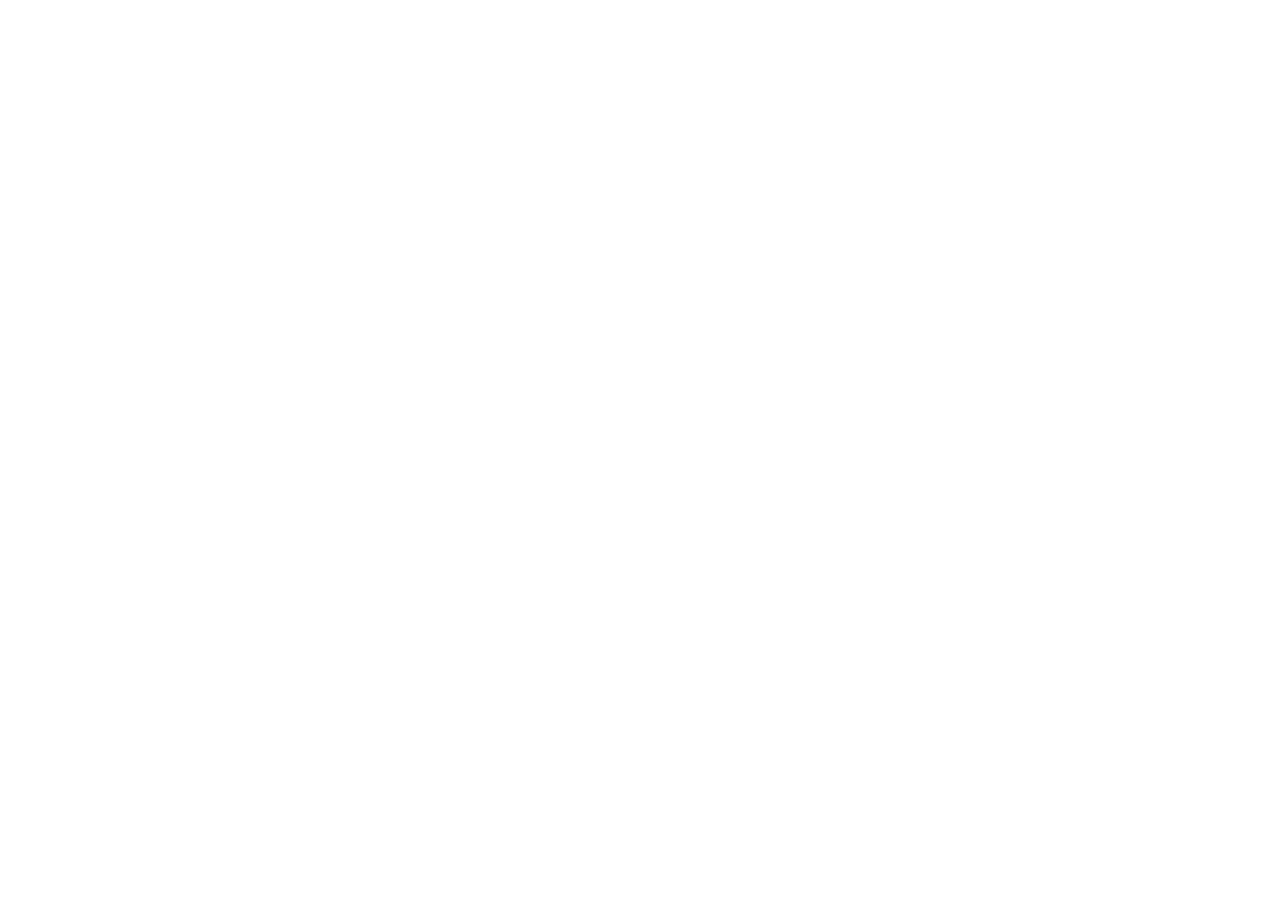
==== index_local.html @ d403ea10 "made widget smaller" ====
<!DOCTYPE html PUBLIC "-//W3C//DTD HTML 4.01 Transitional//EN" "http://www.w3c.org/TR/1999/REC-html401-19991224/loose.dtd">

<html class="no-js" lang="en">
<head>
    <meta charset="UTF-8">

    <meta http-equiv="X-UA-Compatible" content="IE=edge,chrome=1">
    <!-- <title>Transcend TS SDHC6</title> -->
    <title>Apple Iphone 4</title>

    <meta name="description" content="">
    <meta name="viewport" content="width=device-width">
</head>

<body style="margin: 200px auto; width: 600px;">

<div data-widget-id='Iudf6Rt0' id="smw" class="smw preload preload-js"></div>
<script type="text/javascript" charset="UTF-8" src="http://socialmart.ru/widget/1/js/libs/jquery-1.7.1.min.js"></script>
<script type="text/javascript" charset="UTF-8">
    $smwJq = jQuery.noConflict();
</script>
<script type="text/javascript" charset="UTF-8" src="js/smw.js"></script>
<script type="text/javascript" charset="UTF-8">
    $smwJq('document').ready(function() {
        $smwJq('.smw').SocialMart({
            title: $smwJq(document).find("title").text(),
            serverUrl: 'http://socialmart.ru',
            linksRoot:'',
            regionId:213,
            limit:1
        });
    });
</script>
</body>
</html>
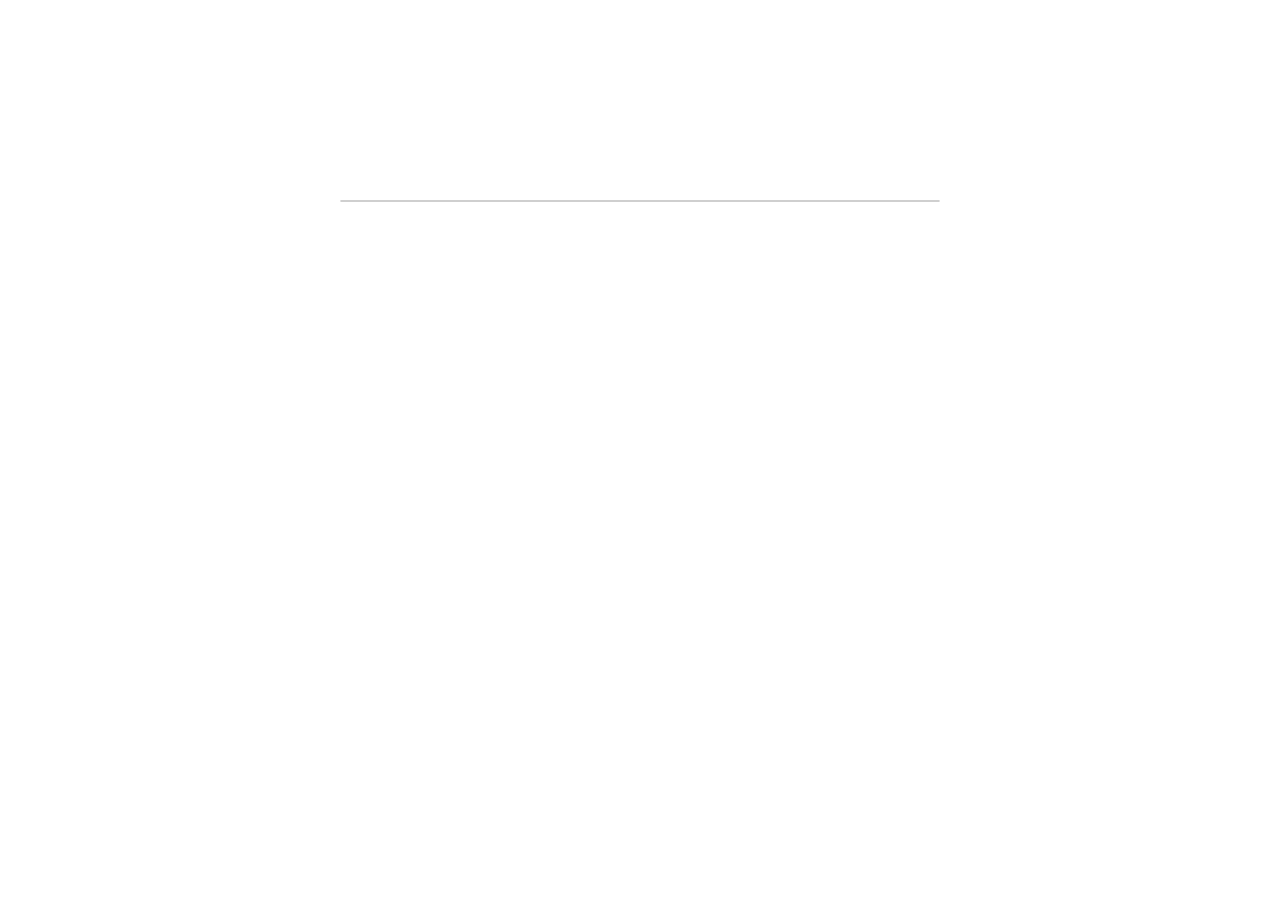
==== commit 7bd6f0cf: "add white theme" ====
--- a/index_local.html
+++ b/index_local.html
@@ -6,15 +6,17 @@
 
     <meta http-equiv="X-UA-Compatible" content="IE=edge,chrome=1">
     <!-- <title>Transcend TS SDHC6</title> -->
-    <title>Apple Iphone 4</title>
+    <title>Apple Iphone 5</title>
 
     <meta name="description" content="">
     <meta name="viewport" content="width=device-width">
+    <!--<link rel="stylesheet" href="css/themes/theme_default.css"/>-->
+    <link rel="stylesheet" href="css/themes/theme_white.css"/>
 </head>
 
 <body style="margin: 200px auto; width: 600px;">
 
-<div data-widget-id='Iudf6Rt0' id="smw" class="smw preload preload-js"></div>
+<div data-widget-id='Iudf6Rt0' id="smw" class="smw smw_default preload preload-js"></div>
 <script type="text/javascript" charset="UTF-8" src="http://socialmart.ru/widget/1/js/libs/jquery-1.7.1.min.js"></script>
 <script type="text/javascript" charset="UTF-8">
     $smwJq = jQuery.noConflict();
@@ -31,6 +33,11 @@
         });
     });
 </script>
+<script>document.write('<script src="http://'
+    + (location.host || 'localhost').split(':')[0]
+    + ':35729/livereload.js?snipver=1"></'
+    + 'script>')</script>
+
 </body>
 </html>
 
--- a/css/themes/theme_default.css
+++ b/css/themes/theme_default.css
@@ -0,0 +1 @@
+.images-sprite,#smw .smw__logo,#smw .smw__tab__nav__info:before,#smw .smw__tab__nav__reviews:before,#smw .smw__tab__nav__prices:before,#smw .smw__impression__head__rate,#smw .smw__impression__head__rate_empty,#smw .smw__impression__list__item__tu:before,#smw .smw__impression__list__item__td:before,#smw .smw__impression__list__item__comments:before,#smw .smw__impression__list__item__has,#smw .smw__impression__list__item__like,#smw .smw__impression__list__item__rate:before,#smw .logo,#smw .where-to-buy input[type=submit],#smw .smw__prices__buy:before{background:url('../../images/images-s7b0a4d23b4.png') no-repeat}#smw .smw__header{color:#000;background-image:-webkit-gradient(linear, 50% 0%, 50% 100%, color-stop(0%, #f4f4f4), color-stop(100%, #f5f5f5));background-image:-webkit-linear-gradient(top, #f4f4f4,#f5f5f5);background-image:-moz-linear-gradient(top, #f4f4f4,#f5f5f5);background-image:-o-linear-gradient(top, #f4f4f4,#f5f5f5);background-image:linear-gradient(top, #f4f4f4,#f5f5f5);-pie-background:linear-gradient(top, #f4f4f4,#f5f5f5);background:-ms-linear-gradient(top, #f4f4f4,#f5f5f5);behavior:url(PIE.htc);position:relative}#smw .smw__stuff-price{color:#005da4}#smw .smw__stuff-name{color:#0a3069 !important;font-size:19px !important}#smw .smw__stuff-img{border:1px solid #e4e4e4;background:#fff}#smw .smw__logo{background-position:0 -88px;height:39px;width:84px}#smw .smw__body a{color:#093064}#smw .smw__tab__nav a{background-image:-webkit-gradient(linear, 50% 0%, 50% 100%, color-stop(0%, #383736), color-stop(100%, #262626));background-image:-webkit-linear-gradient(top, #383736,#262626);background-image:-moz-linear-gradient(top, #383736,#262626);background-image:-o-linear-gradient(top, #383736,#262626);background-image:linear-gradient(top, #383736,#262626);-pie-background:linear-gradient(top, #383736,#262626);background:-ms-linear-gradient(top, #383736,#262626);behavior:url(PIE.htc);position:relative;color:#fff;text-shadow:1px 1px 0 #333230}#smw .smw__tab__nav a.active{background-image:-webkit-gradient(linear, 50% 0%, 50% 100%, color-stop(0%, #274879), color-stop(100%, #385f99));background-image:-webkit-linear-gradient(top, #274879,#385f99);background-image:-moz-linear-gradient(top, #274879,#385f99);background-image:-o-linear-gradient(top, #274879,#385f99);background-image:linear-gradient(top, #274879,#385f99);-pie-background:linear-gradient(top, #274879,#385f99);background:-ms-linear-gradient(top, #274879,#385f99);-webkit-box-shadow:0 1px 0 #1f1f1f inset;-moz-box-shadow:0 1px 0 #1f1f1f inset;box-shadow:0 1px 0 #1f1f1f inset}#smw .smw__tab__nav__info,#smw .smw__tab__nav__reviews,#smw .smw__tab__nav__prices{position:relative}#smw .smw__tab__nav__info:before,#smw .smw__tab__nav__reviews:before,#smw .smw__tab__nav__prices:before{content:'';position:absolute;left:9px;top:5px;display:block}#smw .smw__tab__nav__info:before{background-position:0 -620px;height:13px;width:15px}#smw .smw__tab__nav__reviews:before{background-position:0 -166px;height:15px;width:17px}#smw .smw__tab__nav__prices:before{background-position:0 -139px;height:15px;width:17px}#smw .smw__tab__nav__counter{color:#c0bfbf}#smw .smw__info__name{color:#aaa}#smw .smw__info__value{color:#000}#smw .smw__info__all{color:#004382 !important}#smw .smw__impression__head{background:#f5f9ff;color:#181818}#smw .smw__impression__head__rate{background-position:0 -419px;height:29px;width:27px;color:#fff;text-shadow:0 1px 0 #294812;line-height:28px}#smw .smw__impression__head__rate_empty{background-position:0 -485px}#smw .smw__impression__filter{color:#181818}#smw .smw__impression__filter a{color:#093064}#smw .smw__impression__list__item__tu:before{background-position:0 -526px}#smw .smw__impression__list__item__td:before{background-position:0 -573px;height:13px;width:12px}#smw .smw__impression__list__item__comments:before{background-position:0 -270px;height:13px;width:12px}#smw .smw__impression__list__item__has{background-position:0 -551px;height:10px;width:9px}#smw .smw__impression__list__item__like{background-position:0 -598px;height:10px;width:10px}#smw .smw__impression__list__item__date{color:#373737 !important}#smw .smw__impression__list__item__rate{height:12px}#smw .smw__impression__list__item__rate:before{background-position:0 -370px;height:12px;width:16px}#smw .logo{background-position:0 0;height:30px;width:137px}#smw .smw__prices__list__head{background:#e6f0fe}#smw .where-to-buy input[type=submit]{background-position:0 -193px;height:15px;width:14px}#smw .rate-sprite,#smw .smw__rate,#smw .smw__rate span{background:url('../../images/rate-s382a3ac806.png') no-repeat}#smw .smw__rate{background-position:0 -12px;background-repeat:repeat-x !important}#smw .smw__rate span{background-position:0 0;background-repeat:repeat-x !important;height:12px}#smw .smw__prices__list__table-head{background-image:-webkit-gradient(linear, 50% 0%, 50% 100%, color-stop(0%, #f5f9ff), color-stop(100%, #f5f9ff));background-image:-webkit-linear-gradient(top, #f5f9ff,#f5f9ff);background-image:-moz-linear-gradient(top, #f5f9ff,#f5f9ff);background-image:-o-linear-gradient(top, #f5f9ff,#f5f9ff);background-image:linear-gradient(top, #f5f9ff,#f5f9ff);-pie-background:linear-gradient(top, #f5f9ff,#f5f9ff);background:-ms-linear-gradient(top, #f5f9ff,#f5f9ff);-webkit-box-shadow:0 1px 0 #fff inset;-moz-box-shadow:0 1px 0 #fff inset;box-shadow:0 1px 0 #fff inset;behavior:url(PIE.htc);position:relative}#smw .smw__prices__list__table{color:#000}#smw .smw__prices__list__table th{background-image:-webkit-gradient(linear, 50% 0%, 50% 100%, color-stop(0%, #f5f9ff), color-stop(100%, #f5f9ff));background-image:-webkit-linear-gradient(top, #f5f9ff,#f5f9ff);background-image:-moz-linear-gradient(top, #f5f9ff,#f5f9ff);background-image:-o-linear-gradient(top, #f5f9ff,#f5f9ff);background-image:linear-gradient(top, #f5f9ff,#f5f9ff);-pie-background:linear-gradient(top, #f5f9ff,#f5f9ff);background:-ms-linear-gradient(top, #f5f9ff,#f5f9ff)}#smw .smw__prices__item:hover .smw__prices__list__cell{background:#faf8f1}#smw .smw__prices__buy{background-image:-webkit-gradient(linear, 50% 0%, 50% 100%, color-stop(0%, #5187b9), color-stop(100%, #46799b));background-image:-webkit-linear-gradient(top, #5187b9,#46799b);background-image:-moz-linear-gradient(top, #5187b9,#46799b);background-image:-o-linear-gradient(top, #5187b9,#46799b);background-image:linear-gradient(top, #5187b9,#46799b);-pie-background:linear-gradient(top, #5187b9,#46799b);background:-ms-linear-gradient(top, #5187b9,#46799b);-webkit-box-shadow:0px 1px 0px #83aacd inset;-moz-box-shadow:0px 1px 0px #83aacd inset;box-shadow:0px 1px 0px #83aacd inset;behavior:url(PIE.htc);position:relative;border:1px solid #637d91;color:#fff !important}#smw .smw__prices__buy:hover{background-image:-webkit-gradient(linear, 50% 0%, 50% 100%, color-stop(0%, #46799b), color-stop(100%, #5187b9));background-image:-webkit-linear-gradient(top, #46799b,#5187b9);background-image:-moz-linear-gradient(top, #46799b,#5187b9);background-image:-o-linear-gradient(top, #46799b,#5187b9);background-image:linear-gradient(top, #46799b,#5187b9);-pie-background:linear-gradient(top, #46799b,#5187b9);background:-ms-linear-gradient(top, #46799b,#5187b9)}#smw .smw__prices__buy:active{background:#46799b}#smw .smw__prices__buy:before{left:8px;top:7px;background-position:0 -345px;height:13px;width:11px}#smw .smw__prices__item__cost{color:#003e7d}#smw th.smw__prices__item__cost{color:#000}
--- a/css/themes/theme_white.css
+++ b/css/themes/theme_white.css
@@ -0,0 +1 @@
+.images-white-sprite,#smw.smw_default .smw__logo,#smw.smw_default .smw__prices__buy:before,#smw.smw_default .smw__impression__list__item__tu:before,#smw.smw_default .smw__impression__list__item__td:before,#smw.smw_default .smw__impression__list__item__comments:before,#smw.smw_default .smw__impression__list__item__has,#smw.smw_default .smw__impression__list__item__like,#smw.smw_default .smw__impression__list__item__rate:before{background:url('../../images/images-white-s85e9ee53ca.png') no-repeat}#smw.smw_default{-webkit-border-radius:10px;-moz-border-radius:10px;-ms-border-radius:10px;-o-border-radius:10px;border-radius:10px;overflow:hidden;border:1px solid #cfcfcf}#smw.smw_default .smw__header{background-image:-webkit-gradient(linear, 50% 0%, 50% 100%, color-stop(0%, #f9f9f8), color-stop(100%, #f9f9f8));background-image:-webkit-linear-gradient(top, #f9f9f8,#f9f9f8);background-image:-moz-linear-gradient(top, #f9f9f8,#f9f9f8);background-image:-o-linear-gradient(top, #f9f9f8,#f9f9f8);background-image:linear-gradient(top, #f9f9f8,#f9f9f8);-pie-background:linear-gradient(top, #f9f9f8,#f9f9f8);background:-ms-linear-gradient(top, #f9f9f8,#f9f9f8);background:#f9f9f8;color:#808080;font-size:12px}#smw.smw_default .smw__stuff-name{color:#000 !important;font-size:18px !important;font-weight:bold}#smw.smw_default .smw__stuff-price{font-size:12px;color:#000}#smw.smw_default .smw__stuff-img{background:0;border:0}#smw.smw_default .smw__logo{background-position:0 -30px;height:34px;width:87px}#smw.smw_default .smw__tab__nav li{border-left:2px solid #e5e5e4;padding:0 1px}#smw.smw_default .smw__tab__nav li:first-child{border-left:0}#smw.smw_default .smw__tab__nav a{color:#000;font-size:12px;padding:0 10px;background:#fdfdfc;text-shadow:0 0 0 #fdfdfc}#smw.smw_default .smw__tab__nav a:before{display:none}#smw.smw_default .smw__tab__nav a.active{background:#0cf;-webkit-box-shadow:0 0 0 #0cf inset;-moz-box-shadow:0 0 0 #0cf inset;box-shadow:0 0 0 #0cf inset;color:#fff}#smw.smw_default .smw__tab__nav a.active .smw__tab__nav__counter{color:#fff}#smw.smw_default .smw__tab__nav__counter{color:#2897d7}#smw.smw_default .smw__tab__contents{border-top:1px solid #d7d7d7;padding:0;margin:1px 0 0}#smw.smw_default .smw__prices__list__table-head{background:rgba(0,0,0,0.8);color:#fff;font-size:12px;-webkit-box-shadow:0 0 0 #3f3f3f inset;-moz-box-shadow:0 0 0 #3f3f3f inset;box-shadow:0 0 0 #3f3f3f inset}#smw.smw_default .smw__prices__item:hover .smw__prices__list__cell{background:#f1f0f0}#smw.smw_default .smw__prices__list__cell{text-transform:none;font-weight:300;color:#fff;text-align:center}#smw.smw_default .smw__prices__list__cell:first-child{text-align:left}#smw.smw_default .smw__prices__list__table .smw__prices__list__cell{color:#000;font-size:12px}#smw.smw_default .smw__prices__item__cost{font-weight:700}#smw.smw_default .smw__prices__buy{background:#0cf;height:16px;line-height:16px;color:#fff;position:relative;top:4px;right:8px;padding:0 7px;font-size:12px;text-transform:lowercase}#smw.smw_default .smw__prices__buy{background:#01ccff}#smw.smw_default .smw__prices__buy:before{left:-21px;top:2px;background-position:0 -287px;height:13px;width:17px}#smw.smw_default .rate-white-sprite,#smw.smw_default .smw__rate,#smw.smw_default .smw__rate span{background:url('../../images/rate-white-sc1c4ab8de6.png') no-repeat}#smw.smw_default .smw__rate{background-position:0 -11px;background-repeat:repeat-x !important;width:65px !important;margin:0 auto}#smw.smw_default .smw__rate span{background-position:0 0;background-repeat:repeat-x !important;height:11px}#smw.smw_default .smw__impression__list__item__tu:before{background-position:0 -251px;height:13px;width:12px}#smw.smw_default .smw__impression__list__item__td:before{background-position:0 -274px;height:13px;width:12px}#smw.smw_default .smw__impression__list__item__comments:before{background-position:0 -174px;height:13px;width:12px}#smw.smw_default .smw__impression__list__item__has{background-position:0 -264px;height:10px;width:9px}#smw.smw_default .smw__impression__list__item__like{background-position:0 -300px;height:10px;width:10px}#smw.smw_default .smw__impression__head__rate{width:24px;height:24px;line-height:24px;padding:0;margin-top:3px;text-align:center;background:#01cbff}#smw.smw_default .smw__impression__head{background:none repeat scroll 0 0 rgba(0,0,0,0.8);color:#fff}#smw.smw_default .smw__impression__head__mark{color:#fff}#smw.smw_default .smw__impression__filter a{color:#fff !important}#smw.smw_default .smw__impression__list__item__date{color:#373737}#smw.smw_default .smw__impression__list__item__rate{height:images-sprite-height(smw__review__list__item__rate);color:#818181}#smw.smw_default .smw__impression__list__item__rate:before{background-position:0 -213px;height:12px;width:16px}#smw.smw_default .smw__impression__list__item__name{color:#0f3c74 !important}#smw.smw_default .smw__info__name{color:#666}
